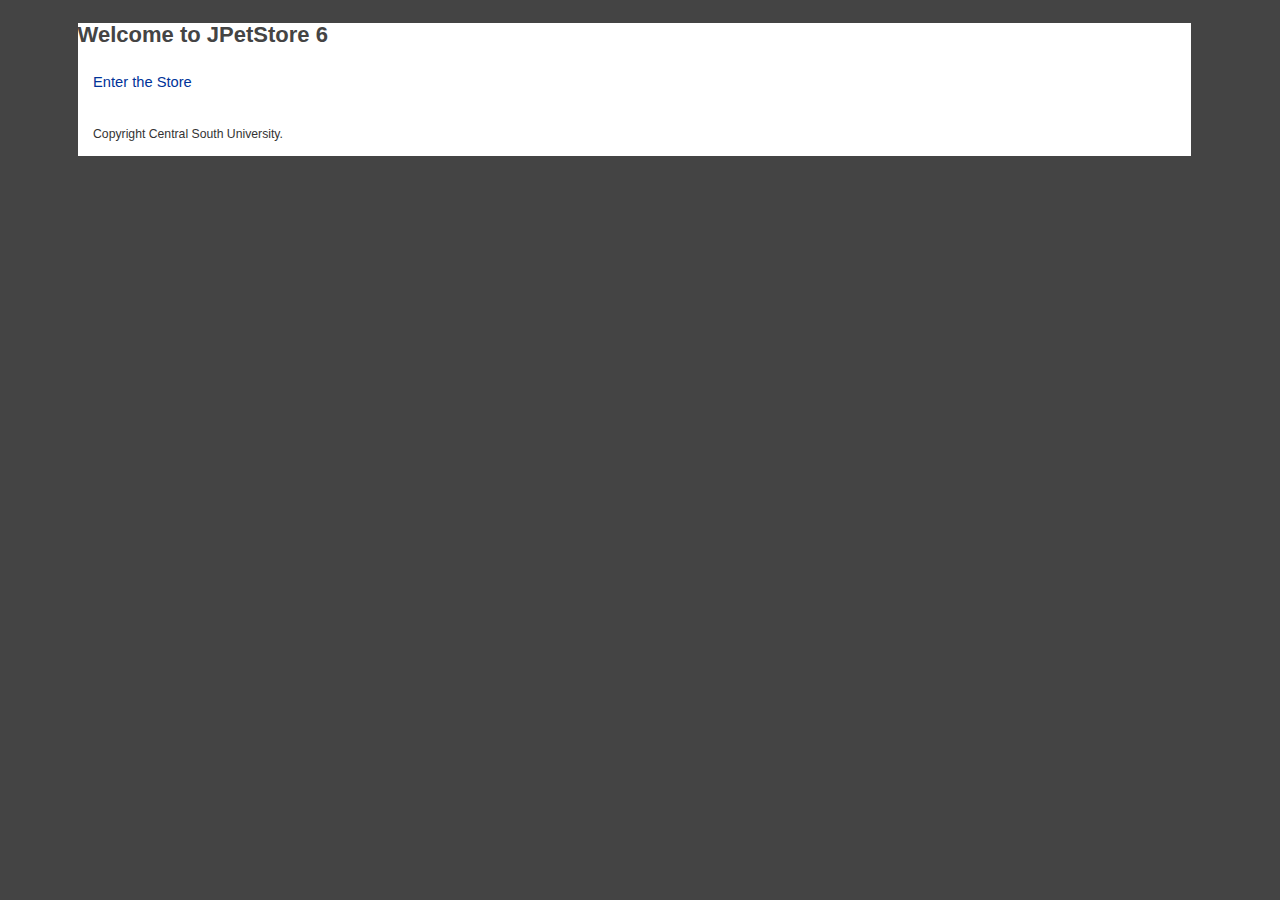
==== web/index.html @ 3e00a2f0 "Initial commit" ====
<!doctype html>
<html lang="en">
<head>
    <meta charset="UTF-8">
    <title>MyPetStore</title>
    <link rel="StyleSheet" href="css/mypetstore.css" type="text/css" media="screen"/>
</head>
<body>
<div id="Content">
    <h2>Welcome to JPetStore 6</h2>

    <p><a href="mainForm">Enter the Store</a></p>

    <p><sub>Copyright Central South University. </sub></p>

</div>
</body>
</html>
---- web/css/mypetstore.css ----
body {
    margin: 0ex 10ex 0ex 10ex;
    padding: 0ex;
    font-family: helvetica, tahoma, arial, verdana, sans-serif;
    font-size: 2ex;
    color: #333;
    background-color: #444;
}

pre {
    font-family: "Courier New", Courier, mono;

    font-style: normal;
    background-color: #FFFFFF;
    white-space: pre
}

h1 {
    margin: 1ex 0ex 1ex 0ex;
    padding: 0ex;

    line-height: 3ex;
    font-weight: 900;
    color: #666;
}

h2 {
    margin: 2ex 0ex 1ex 0ex;
    padding: 0ex;

    line-height: 2ex;
    font-weight: 700;
    color: #444;
}

h3 {
    margin: 1ex 0ex 1ex 0ex;
    padding: 0ex;

    line-height: 1.6ex;
    font-weight: 700;
    color: #222;
}

p {
    font-family: helvetica, tahoma, arial, verdana, sans-serif;

    margin: 0ex 0ex 0ex 0ex;
    padding: 2ex;
}

img {
    border: 0;
}

li {
    font-family: helvetica, tahoma, arial, verdana, sans-serif;

    margin: 0ex 0ex 0ex 0ex;
    padding: 0ex;
}

table {
    border-width: 0;
    empty-cells: show;
}

td, th {
    empty-cells: show;
    padding: .3ex .3ex;
    vertical-align: top;
    text-align: left;
    border-width: 0;
    border-spacing: 0;
    background-color: #ececec
}

th {
    font-weight: bold;
    background-color: #e2e2e2;
}

a, a:visited, a:link {
    color: #039;

    text-decoration: none;
    font-family: helvetica, tahoma, arial, verdana, sans-serif;
}

a:hover {
    color: #69f;
}

a.Button, a.Button:link, a.Button:visited {
    padding: .3ex;
    color: #fff;
    background-color: #005e21;
    text-decoration: none;
    font-family: helvetica, tahoma, arial, verdana, sans-serif;
    font-size: 1.5ex;
}

a.Button:hover {
    color: #000;
    background-color: #54c07a;
}

#Logo {
    width: 33%;
    height: 9ex;
    margin: 0ex 0ex 0ex 0ex;
    padding: 0ex 0ex 0ex 0ex;
    border-width: 0ex 0ex .3ex 0px;
    border-style: solid;
    border-color: #ccc;
    float: left;
    background-color: #000;
    color: #fff;
    line-height: 9ex;
    voice-family: "\"}\"";
    voice-family: inherit;
    height: 9ex;
}

body>#Logo {
    height: 9ex;
}

#Menu {
    width: 33%;
    height: 9ex;
    margin: 0ex 0ex 0ex 0ex;
    padding: 0ex 0ex 0ex 0ex;
    border-width: 0ex 0ex .3ex 0px;
    border-style: solid;
    border-color: #ccc;
    float: left;
    background-color: #000;
    color: #eaac00;
    text-decoration: none;
    font-family: helvetica, tahoma, arial, verdana, sans-serif;
    text-align: center;
    line-height: 9ex;
    voice-family: "\"}\"";
    voice-family: inherit;
    height: 9ex;
}

#Menu, #Menu a, #Menu a:link, #Menu a:visited, #Menu a:hover {
    color: #eaac00;
    text-decoration: none;
    font-family: helvetica, tahoma, arial, verdana, sans-serif;
}

body>#Menu {
    height: 9ex;
}

{
}

#Search {
    width: 33%;
    height: 9ex;
    margin: 0ex 0ex 0ex 0ex;
    padding: 0ex 0ex 0ex 0ex;
    border-width: 0ex 0ex .3ex 0px;
    border-style: solid;
    border-color: #ccc;
    float: left;
    text-align: center;
    background-color: #000;
    color: #eaac00;
    line-height: 9ex;
    voice-family: "\"}\"";
    voice-family: inherit;
    height: 9ex;
}

body>#Search {
    height: 9ex;
}

#Search input {
    border-width: .1ex .1ex .1ex .1ex;
    border-style: solid;
    border-color: #aaa;
    background-color: #666;
    color: #eaac00;
}

#QuickLinks {
    text-align: center;
    background-color: #FFF;
    width: 99%;
}

#PoweredBy {
    width: 30%;
    height: 9ex;
    margin: 0ex 0ex 0ex 0ex;
    padding: 0ex 0ex 0ex 0ex;
    border-width: .3ex 0ex .3ex 0px;
    border-style: solid;
    border-color: #ccc;
    float: left;
    background-color: #000;
    color: #fff;
    line-height: 9ex;
    voice-family: "\"}\"";
    voice-family: inherit;
    height: 9ex;
}

body>#PoweredBy {
    height: 9ex;
}

#Banner {
    width: 69%;
    height: 9ex;
    margin: 0ex 0ex 0ex 0ex;
    padding: 0ex 0ex 0ex 0ex;
    border-width: .3ex 0ex .3ex 0px;
    border-style: solid;
    border-color: #ccc;
    float: left;
    background-color: #000;
    color: #fff;
    line-height: 9ex;
    voice-family: "\"}\"";
    voice-family: inherit;
    height: 9ex;
}

body>#Banner {
    height: 9ex;
}

#Content {
    margin: 0;
    padding: 0ex 0ex 0ex 0ex;
    width: 99%;
    color: #333;
    background-color: #FFF;
    border-width: 0;
}

#Separator {
    clear:both;
    margin: 0;
    height:0;
}

#Main {
    margin: 0;
    padding: 1ex;
    color: #333;
    background-color: #FFF;
    border-width: 1ex 0ex 2ex 0px;
    border-style: solid;
    border-color: #fff;
}

#Sidebar {
    float: left;
    background:inherit;
    width: 30%;
}

#MainImage {
    float: left;
    background:inherit;
    text-align:center;
    width: 50%;
}

#Catalog {
    padding: 1ex;
    background:inherit;
    text-align:center;
}

#Catalog input[type="submit"]{
    padding: .3ex;
    color: #fff;
    background-color: #005e21;
    text-decoration: none;
    font-family: helvetica, tahoma, arial, verdana, sans-serif;
    font-size: 1.5ex;
    border-width:0;
}
#Catalog input[type="submit"]:hover {
    color: #000;
    background-color: #54c07a;
    cursor:pointer;
}

#Catalog table{
    margin-left:auto;
    margin-right:auto;
}

#BackLink{
    padding: 1ex;
    float: right;
    border-width: .1ex 0ex .1ex 0px;
    border-style: solid;
    border-color: #000;
}

#Cart{
    width: 69.99%;
    float: left;
    background-color:#fff;
}

#MyList{
    width: 30%;
    float: left;
    background-color:#ccc;
    text-align:left;
}
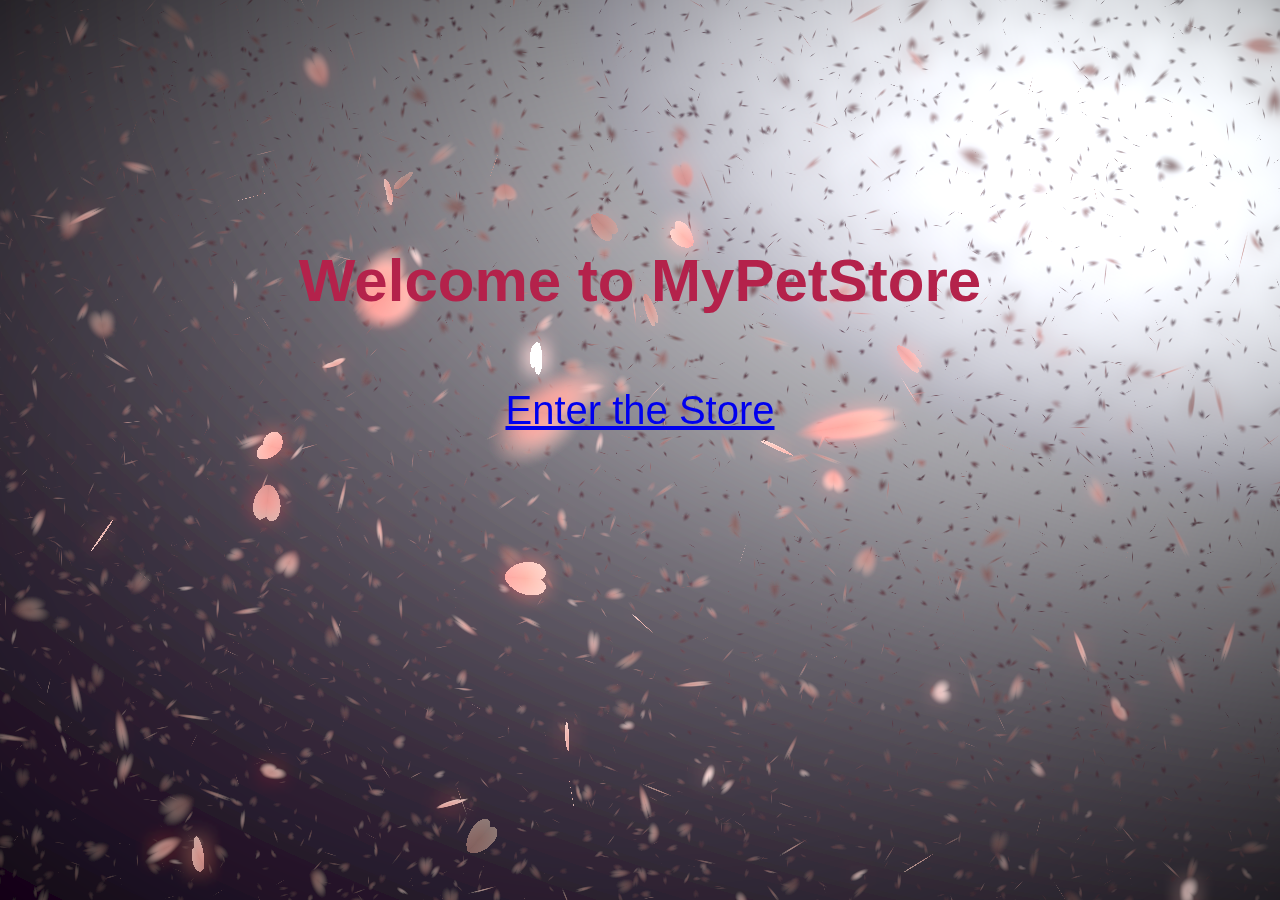
==== commit db3e3710: "基本完成大部分工作" ====
--- a/web/index.html
+++ b/web/index.html
@@ -1,18 +1,351 @@
-<!doctype html>
-<html lang="en">
+<!DOCTYPE html PUBLIC "-//W3C//DTD XHTML 1.0 Transitional//EN" "http://www.w3.org/TR/xhtml1/DTD/xhtml1-transitional.dtd">
+<html xmlns="http://www.w3.org/1999/xhtml">
 <head>
-    <meta charset="UTF-8">
-    <title>MyPetStore</title>
-    <link rel="StyleSheet" href="css/mypetstore.css" type="text/css" media="screen"/>
+<meta http-equiv="Content-Type" content="text/html; charset=utf-8" />
+
+<meta name="description" content="Change OR Die" />
+  <style type="text/css">
+      h2{
+          color: #b4224b;
+      }
+
+    #Content
+    {
+      width:100%;
+      alignment: center;
+      font-size: 40px;
+      top:30%;
+
+      border:0px solid #dceae9;
+
+      max-height: 350px;           /* 设置最大高度，当高度达到此值时出现滚动条 */
+      z-index: 10;
+
+
+      background-color: rgba(243, 239, 239, 0);
+
+
+      position:absolute;
+    }
+
+  </style>
+
 </head>
+
 <body>
+
+
+<style type="text/css">
+*{margin:0;padding:0;list-style-type:none;}
+a,img{border:0;}
+body{font:12px/180% Arial, Helvetica, sans-serif, "新宋体";}
+</style>
+
+  <canvas id="sakura"></canvas>
+<!-- sakura shader -->
+<script id="sakura_point_vsh" type="x-shader/x_vertex">
+uniform mat4 uProjection;
+uniform mat4 uModelview;
+uniform vec3 uResolution;
+uniform vec3 uOffset;
+uniform vec3 uDOF;  //x:focus distance, y:focus radius, z:max radius
+uniform vec3 uFade; //x:start distance, y:half distance, z:near fade start
+
+attribute vec3 aPosition;
+attribute vec3 aEuler;
+attribute vec2 aMisc; //x:size, y:fade
+
+varying vec3 pposition;
+varying float psize;
+varying float palpha;
+varying float pdist;
+
+//varying mat3 rotMat;
+varying vec3 normX;
+varying vec3 normY;
+varying vec3 normZ;
+varying vec3 normal;
+
+varying float diffuse;
+varying float specular;
+varying float rstop;
+varying float distancefade;
+
+void main(void) {
+    // Projection is based on vertical angle
+    vec4 pos = uModelview * vec4(aPosition + uOffset, 1.0);
+    gl_Position = uProjection * pos;
+    gl_PointSize = aMisc.x * uProjection[1][1] / -pos.z * uResolution.y * 0.5;
+
+    pposition = pos.xyz;
+    psize = aMisc.x;
+    pdist = length(pos.xyz);
+    palpha = smoothstep(0.0, 1.0, (pdist - 0.1) / uFade.z);
+
+    vec3 elrsn = sin(aEuler);
+    vec3 elrcs = cos(aEuler);
+    mat3 rotx = mat3(
+        1.0, 0.0, 0.0,
+        0.0, elrcs.x, elrsn.x,
+        0.0, -elrsn.x, elrcs.x
+    );
+    mat3 roty = mat3(
+        elrcs.y, 0.0, -elrsn.y,
+        0.0, 1.0, 0.0,
+        elrsn.y, 0.0, elrcs.y
+    );
+    mat3 rotz = mat3(
+        elrcs.z, elrsn.z, 0.0, 
+        -elrsn.z, elrcs.z, 0.0,
+        0.0, 0.0, 1.0
+    );
+    mat3 rotmat = rotx * roty * rotz;
+    normal = rotmat[2];
+
+    mat3 trrotm = mat3(
+        rotmat[0][0], rotmat[1][0], rotmat[2][0],
+        rotmat[0][1], rotmat[1][1], rotmat[2][1],
+        rotmat[0][2], rotmat[1][2], rotmat[2][2]
+    );
+    normX = trrotm[0];
+    normY = trrotm[1];
+    normZ = trrotm[2];
+
+    const vec3 lit = vec3(0.6917144638660746, 0.6917144638660746, -0.20751433915982237);
+
+    float tmpdfs = dot(lit, normal);
+    if(tmpdfs < 0.0) {
+        normal = -normal;
+        tmpdfs = dot(lit, normal);
+    }
+    diffuse = 0.4 + tmpdfs;
+
+    vec3 eyev = normalize(-pos.xyz);
+    if(dot(eyev, normal) > 0.0) {
+        vec3 hv = normalize(eyev + lit);
+        specular = pow(max(dot(hv, normal), 0.0), 20.0);
+    }
+    else {
+        specular = 0.0;
+    }
+
+    rstop = clamp((abs(pdist - uDOF.x) - uDOF.y) / uDOF.z, 0.0, 1.0);
+    rstop = pow(rstop, 0.5);
+    //-0.69315 = ln(0.5)
+    distancefade = min(1.0, exp((uFade.x - pdist) * 0.69315 / uFade.y));
+}
+</script>
+<script id="sakura_point_fsh" type="x-shader/x_fragment">
+#ifdef GL_ES
+//precision mediump float;
+precision highp float;
+#endif
+
+uniform vec3 uDOF;  //x:focus distance, y:focus radius, z:max radius
+uniform vec3 uFade; //x:start distance, y:half distance, z:near fade start
+
+const vec3 fadeCol = vec3(0.08, 0.03, 0.06);
+
+varying vec3 pposition;
+varying float psize;
+varying float palpha;
+varying float pdist;
+
+//varying mat3 rotMat;
+varying vec3 normX;
+varying vec3 normY;
+varying vec3 normZ;
+varying vec3 normal;
+
+varying float diffuse;
+varying float specular;
+varying float rstop;
+varying float distancefade;
+
+float ellipse(vec2 p, vec2 o, vec2 r) {
+    vec2 lp = (p - o) / r;
+    return length(lp) - 1.0;
+}
+
+void main(void) {
+    vec3 p = vec3(gl_PointCoord - vec2(0.5, 0.5), 0.0) * 2.0;
+    vec3 d = vec3(0.0, 0.0, -1.0);
+    float nd = normZ.z; //dot(-normZ, d);
+    if(abs(nd) < 0.0001) discard;
+
+    float np = dot(normZ, p);
+    vec3 tp = p + d * np / nd;
+    vec2 coord = vec2(dot(normX, tp), dot(normY, tp));
+
+    //angle = 15 degree
+    const float flwrsn = 0.258819045102521;
+    const float flwrcs = 0.965925826289068;
+    mat2 flwrm = mat2(flwrcs, -flwrsn, flwrsn, flwrcs);
+    vec2 flwrp = vec2(abs(coord.x), coord.y) * flwrm;
+
+    float r;
+    if(flwrp.x < 0.0) {
+        r = ellipse(flwrp, vec2(0.065, 0.024) * 0.5, vec2(0.36, 0.96) * 0.5);
+    }
+    else {
+        r = ellipse(flwrp, vec2(0.065, 0.024) * 0.5, vec2(0.58, 0.96) * 0.5);
+    }
+
+    if(r > rstop) discard;
+
+    vec3 col = mix(vec3(1.0, 0.8, 0.75), vec3(1.0, 0.9, 0.87), r);
+    float grady = mix(0.0, 1.0, pow(coord.y * 0.5 + 0.5, 0.35));
+    col *= vec3(1.0, grady, grady);
+    col *= mix(0.8, 1.0, pow(abs(coord.x), 0.3));
+    col = col * diffuse + specular;
+
+    col = mix(fadeCol, col, distancefade);
+
+    float alpha = (rstop > 0.001)? (0.5 - r / (rstop * 2.0)) : 1.0;
+    alpha = smoothstep(0.0, 1.0, alpha) * palpha;
+
+    gl_FragColor = vec4(col * 0.5, alpha);
+}
+</script>
+<!-- effects -->
+<script id="fx_common_vsh" type="x-shader/x_vertex">
+uniform vec3 uResolution;
+attribute vec2 aPosition;
+
+varying vec2 texCoord;
+varying vec2 screenCoord;
+
+void main(void) {
+    gl_Position = vec4(aPosition, 0.0, 1.0);
+    texCoord = aPosition.xy * 0.5 + vec2(0.5, 0.5);
+    screenCoord = aPosition.xy * vec2(uResolution.z, 1.0);
+}
+</script>
+
+
+
+
+
+<script id="bg_fsh" type="x-shader/x_fragment">
+#ifdef GL_ES
+//precision mediump float;
+precision highp float;
+#endif
+
+uniform vec2 uTimes;
+
+varying vec2 texCoord;
+varying vec2 screenCoord;
+
+void main(void) {
+    vec3 col;
+    float c;
+    vec2 tmpv = texCoord * vec2(0.8, 1.0) - vec2(0.95, 1.0);
+    c = exp(-pow(length(tmpv) * 1.8, 2.0));
+    col = mix(vec3(0.02, 0.0, 0.03), vec3(0.96, 0.98, 1.0) * 1.5, c);
+    gl_FragColor = vec4(col * 0.5, 1.0);
+}
+</script>
+<script id="fx_brightbuf_fsh" type="x-shader/x_fragment">
+#ifdef GL_ES
+//precision mediump float;
+precision highp float;
+#endif
+uniform sampler2D uSrc;
+uniform vec2 uDelta;
+
+varying vec2 texCoord;
+varying vec2 screenCoord;
+
+void main(void) {
+    vec4 col = texture2D(uSrc, texCoord);
+    gl_FragColor = vec4(col.rgb * 2.0 - vec3(0.5), 1.0);
+}
+</script>
+<script id="fx_dirblur_r4_fsh" type="x-shader/x_fragment">
+#ifdef GL_ES
+//precision mediump float;
+precision highp float;
+#endif
+uniform sampler2D uSrc;
+uniform vec2 uDelta;
+uniform vec4 uBlurDir; //dir(x, y), stride(z, w)
+
+varying vec2 texCoord;
+varying vec2 screenCoord;
+
+void main(void) {
+    vec4 col = texture2D(uSrc, texCoord);
+    col = col + texture2D(uSrc, texCoord + uBlurDir.xy * uDelta);
+    col = col + texture2D(uSrc, texCoord - uBlurDir.xy * uDelta);
+    col = col + texture2D(uSrc, texCoord + (uBlurDir.xy + uBlurDir.zw) * uDelta);
+    col = col + texture2D(uSrc, texCoord - (uBlurDir.xy + uBlurDir.zw) * uDelta);
+    gl_FragColor = col / 5.0;
+}
+</script>
+<!-- effect fragment shader template -->
+<script id="fx_common_fsh" type="x-shader/x_fragment">
+#ifdef GL_ES
+//precision mediump float;
+precision highp float;
+#endif
+uniform sampler2D uSrc;
+uniform vec2 uDelta;
+
+varying vec2 texCoord;
+varying vec2 screenCoord;
+
+void main(void) {
+    gl_FragColor = texture2D(uSrc, texCoord);
+}
+</script>
+<!-- post processing -->
+<script id="pp_final_vsh" type="x-shader/x_vertex">
+uniform vec3 uResolution;
+attribute vec2 aPosition;
+varying vec2 texCoord;
+varying vec2 screenCoord;
+void main(void) {
+    gl_Position = vec4(aPosition, 0.0, 1.0);
+    texCoord = aPosition.xy * 0.5 + vec2(0.5, 0.5);
+    screenCoord = aPosition.xy * vec2(uResolution.z, 1.0);
+}
+</script>
+<script id="pp_final_fsh" type="x-shader/x_fragment">
+#ifdef GL_ES
+//precision mediump float;
+precision highp float;
+#endif
+uniform sampler2D uSrc;
+uniform sampler2D uBloom;
+uniform vec2 uDelta;
+varying vec2 texCoord;
+varying vec2 screenCoord;
+void main(void) {
+    vec4 srccol = texture2D(uSrc, texCoord) * 2.0;
+    vec4 bloomcol = texture2D(uBloom, texCoord);
+    vec4 col;
+    col = srccol + bloomcol * (vec4(1.0) + srccol);
+    col *= smoothstep(1.0, 0.0, pow(length((texCoord - vec2(0.5)) * 2.0), 1.2) * 0.5);
+    col = pow(col, vec4(0.45454545454545)); //(1.0 / 2.2)
+
+    gl_FragColor = vec4(col.rgb, 1.0);
+    gl_FragColor.a = 1.0;
+}
+</script>
+
+  <script src="js/index.js"></script>
+<div style="text-align:center;">
+
+</div>
+
+
 <div id="Content">
-    <h2>Welcome to JPetStore 6</h2>
-
-    <p><a href="mainForm">Enter the Store</a></p>
-
-    <p><sub>Copyright Central South University. </sub></p>
+  <h2 align="center" >Welcome to MyPetStore</h2>
+ <br/><br/><br/><br/><br/>
+  <p align="center"><a href="main" >Enter the Store</a></p>
 
 </div>
 </body>
-</html>
+
+</html>